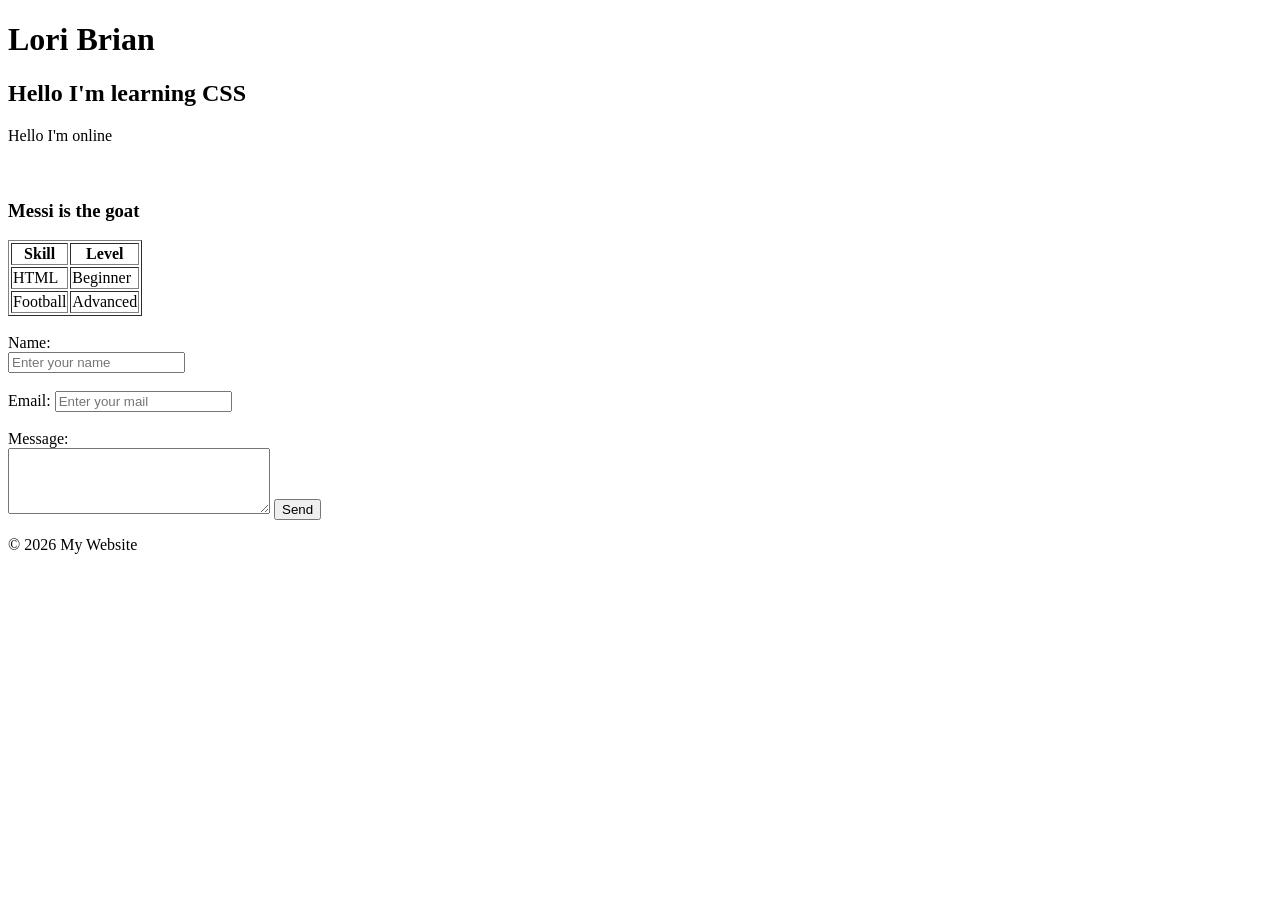
==== level4.html @ d6ac68b4 "second commit" ====
<!DOCTYPE html>
<html>
<head>
 <title>My Website</title>
 <link rel="stylesheet" href="style.css">

</head>
<body>
    <header>
        <h1 class="box">Lori Brian</h1>
    </header>
    <h2 class="box">Hello I'm learning CSS</h2>
    <main id="box1">
        Hello I'm online
    </main> 
    <br><br>
    <h3 class="box1">Messi is the goat</h3>

    <table border="1">
        <tr>
            <th>Skill</th>
            <th>Level</th>
        </tr>
        <tr>
            <td>HTML</td>
            <td>Beginner</td>
        </tr>
        <tr>
            <td>Football</td>
            <td>Advanced</td>
        </tr>
    </table><br>

    <form>
        <label>Name:</label><br>
        <input type="text" placeholder="Enter your name"><br><br>
        <label>Email:</label>
        <input type="email" placeholder="Enter your mail"><br><br>

        <label>Message:</label><br>
        <textarea rows="4" cols="30"></textarea>
        <button type="submit">Send</button>
    </form>
    <footer><p>© 2026 My Website</p></footer>

</body>
</html>
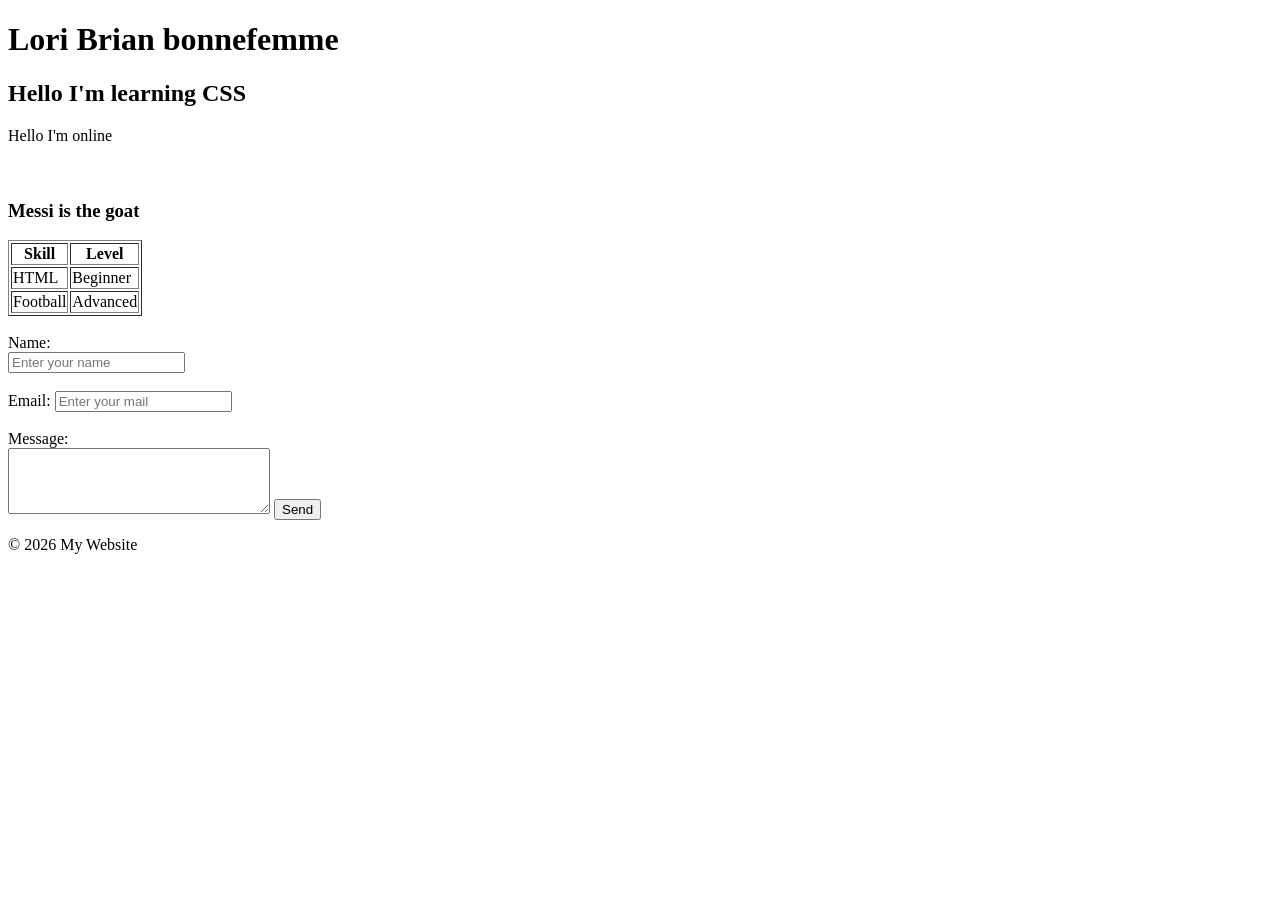
==== commit 7e2c5b75: "modify commit" ====
--- a/level4.html
+++ b/level4.html
@@ -7,7 +7,7 @@
 </head>
 <body>
     <header>
-        <h1 class="box">Lori Brian</h1>
+        <h1 class="box">Lori Brian bonnefemme</h1>
     </header>
     <h2 class="box">Hello I'm learning CSS</h2>
     <main id="box1">
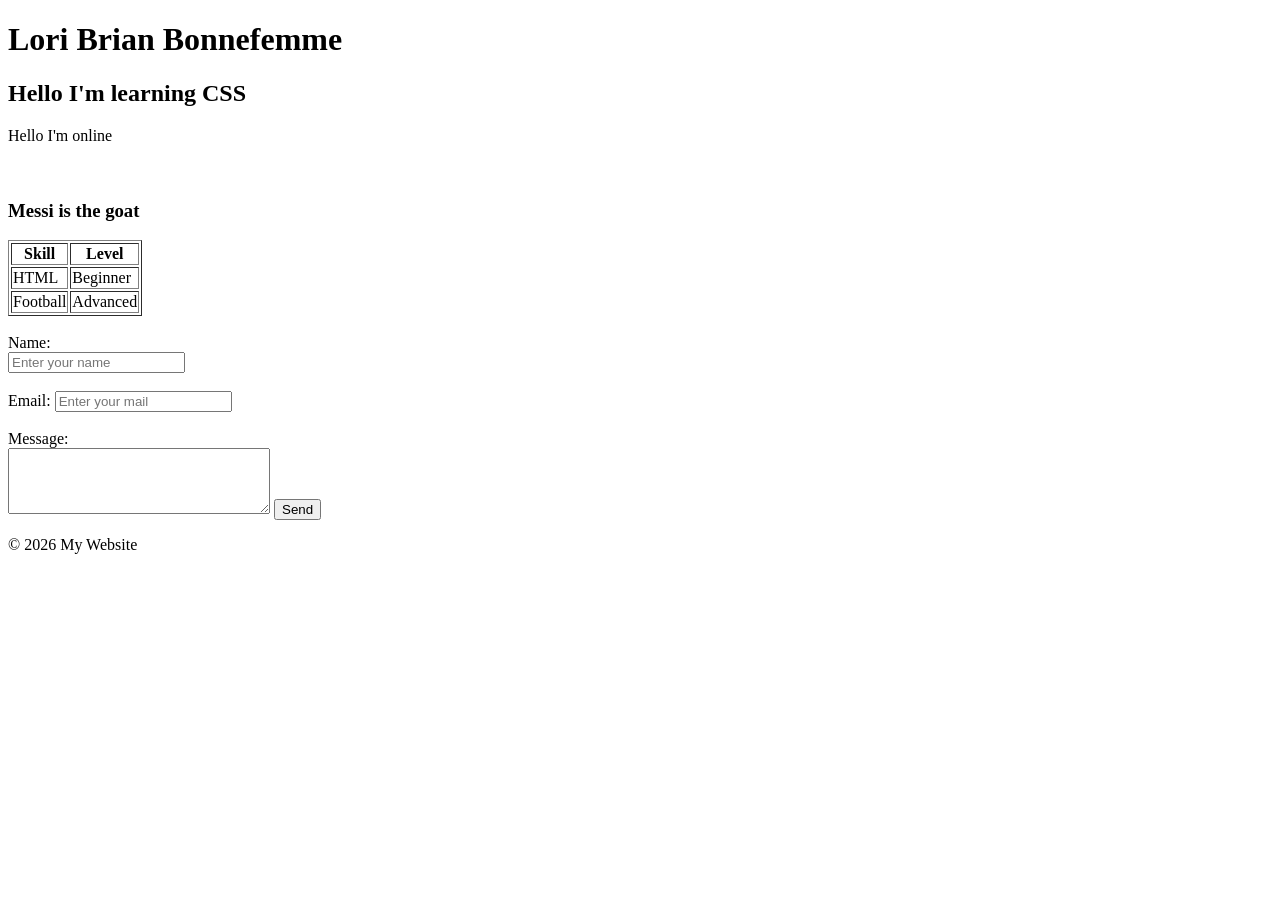
==== commit e033e952: "Correct capitalization in header title" ====
--- a/level4.html
+++ b/level4.html
@@ -7,7 +7,7 @@
 </head>
 <body>
     <header>
-        <h1 class="box">Lori Brian bonnefemme</h1>
+        <h1 class="box">Lori Brian Bonnefemme</h1>
     </header>
     <h2 class="box">Hello I'm learning CSS</h2>
     <main id="box1">
